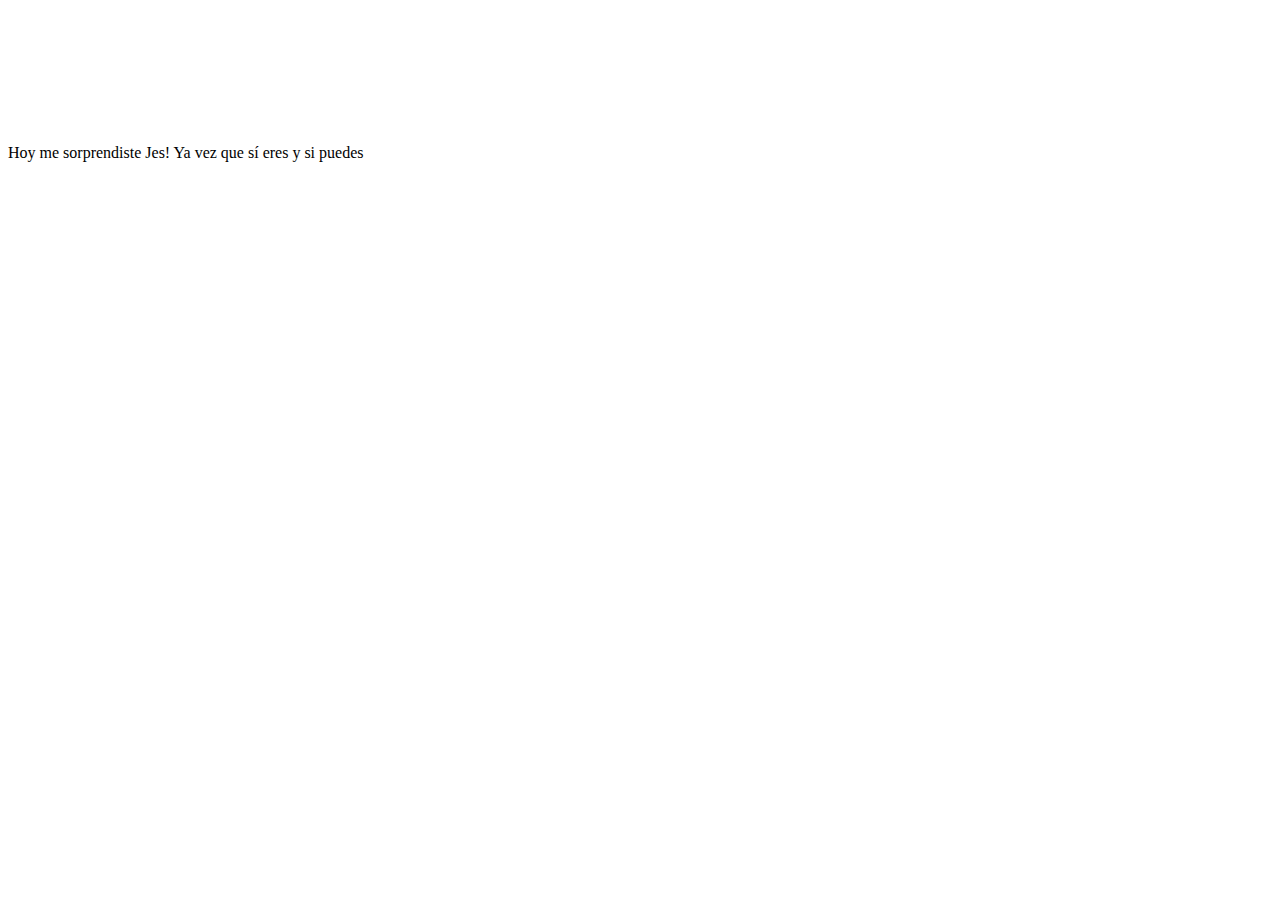
==== index.html @ 95ae7fa6 "last update" ====
<!DOCTYPE html>
<html lang="es">
<head>
    <meta charset="UTF-8">
    <meta http-equiv="X-UA-Compatible" content="IE=edge">
    <meta name="viewport" content="width=device-width, initial-scale=1.0">
    <title>Video Player</title>
</head>
<body>
    Hoy me sorprendiste Jes!
    Ya vez que sí eres y si puedes 
    <video src=".videos/lofi.mp4"></video>
</body>
</html>
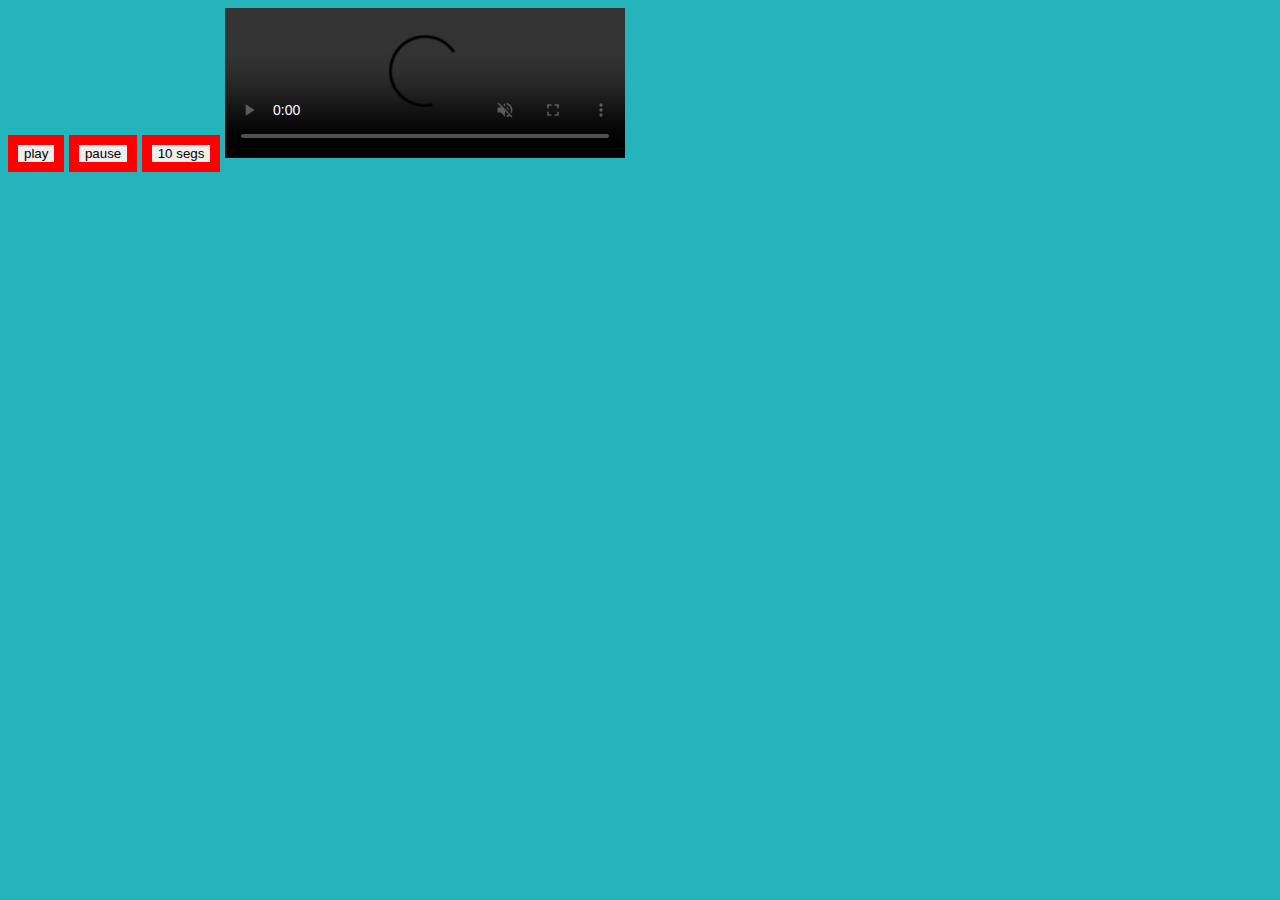
==== commit 2f170209: "clase anterior" ====
--- a/index.html
+++ b/index.html
@@ -4,11 +4,13 @@
     <meta charset="UTF-8">
     <meta http-equiv="X-UA-Compatible" content="IE=edge">
     <meta name="viewport" content="width=device-width, initial-scale=1.0">
+    <link rel="stylesheet" href="./css/style.css"><link>
     <title>Video Player</title>
 </head>
 <body>
-    Hoy me sorprendiste Jes!
-    Ya vez que sí eres y si puedes 
-    <video src=".videos/lofi.mp4"></video>
+    <button class="button" id="play">play</button>
+    <button class="button">pause</button>
+    <button> 10 segs</button>
+    <video controls autoplay muted src="./videos/lofi.mp4" width="400"></video>
 </body>
 </html>--- a/css/style.css
+++ b/css/style.css
@@ -0,0 +1,6 @@
+@import './buttons.css';
+
+body {
+    background-color:#26B4BC;
+    font-family: Arial, Helvetica, sans-serif;
+}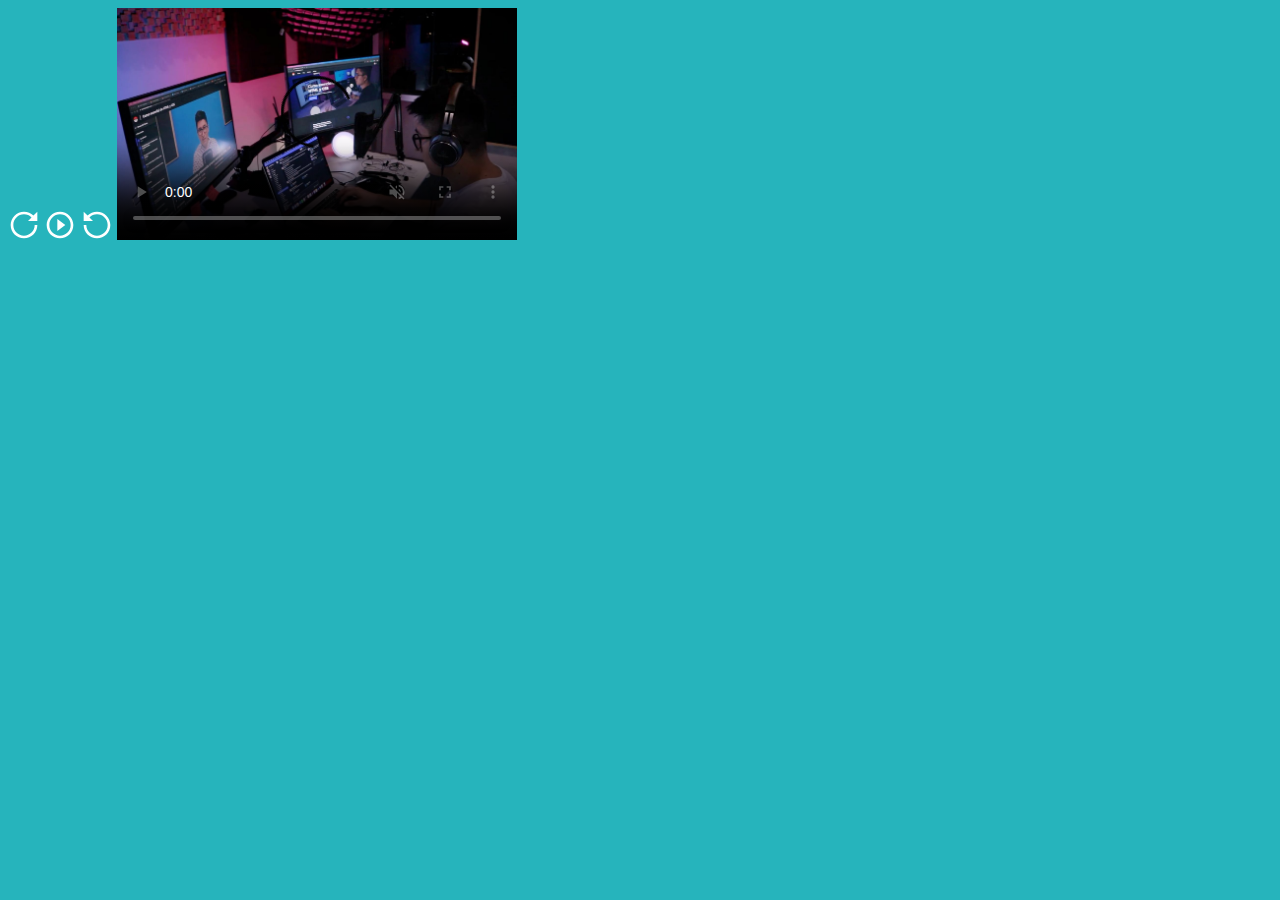
==== commit ec3315bf: "clase anterior" ====
--- a/index.html
+++ b/index.html
@@ -8,9 +8,34 @@
     <title>Video Player</title>
 </head>
 <body>
-    <button class="button" id="play">play</button>
-    <button class="button">pause</button>
-    <button> 10 segs</button>
-    <video controls autoplay muted src="./videos/lofi.mp4" width="400"></video>
+    <button class="button" id="backward"></button>
+    <button class="button" id="play"></button>
+    <button class="button" hidden id="pause"></button>
+    <button class="button" id="forward"></button>
+
+    <video id="video" poster="./images/poster.jpg" controls muted src="./videos/lofi.mp4" width="400"></video>
+
+    <script>
+        const $video = document.querySelector('#video')
+        const $play = document.querySelector('#play')
+        const $pause = document.querySelector('#pause')
+
+        $play.addEventListener('click',handlePlay)
+        $pause.addEventListener('click',handlePause)
+
+        function handlePlay(){
+            $video.play()
+            $play.hidden = true
+            $pause.hidden = false
+            console.log('le diste clic al botón de play')
+        }
+
+        function handlePause(){
+            $video.pause()
+            $play.hidden = false
+            $pause.hidden = true
+            console.log('le diste clic al botón de pausa')
+        }
+    </script>
 </body>
 </html>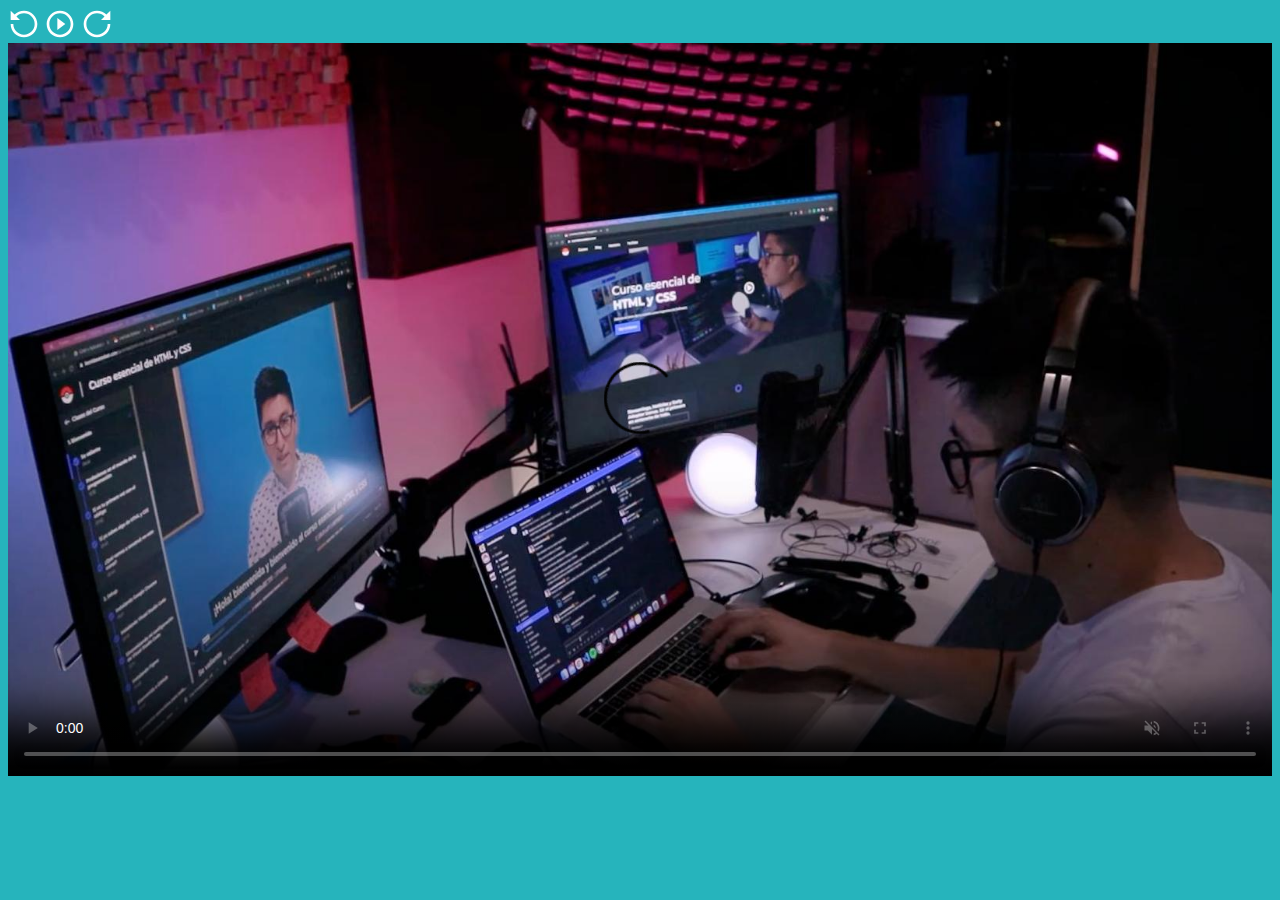
==== commit 59355695: "avazar y retroceder 10 segundos" ====
--- a/index.html
+++ b/index.html
@@ -1,41 +1,29 @@
 <!DOCTYPE html>
 <html lang="es">
+
 <head>
     <meta charset="UTF-8">
     <meta http-equiv="X-UA-Compatible" content="IE=edge">
     <meta name="viewport" content="width=device-width, initial-scale=1.0">
-    <link rel="stylesheet" href="./css/style.css"><link>
+    <link rel="stylesheet" href="./css/style.css">
+    <link>
     <title>Video Player</title>
 </head>
+
 <body>
-    <button class="button" id="backward"></button>
-    <button class="button" id="play"></button>
-    <button class="button" hidden id="pause"></button>
-    <button class="button" id="forward"></button>
+    <div class="wrapper">
+        <div class="player">
+            <button class="button" id="backward" aria-label="Retroceder 10 segundos"
+                title="Retroceder 10 segundos"></button>
+            <button class="button" id="play" aria-label="Reproducir" title="Reproducir"></button>
+            <button class="button" hidden id="pause" aria-label="Pausa" title="Pausa"></button>
+            <button class="button" id="forward" aria-label="Avanzar 10 segundos" title="Avanzar 10 segundos"></button>
+    
+            <video id="video" poster="./images/poster.jpg" controls muted src="./videos/lofi.mp4" width="400"></video>
+        </div>
+    </div>
+    
+    <script src="./js/index.js">
+    </script>
 
-    <video id="video" poster="./images/poster.jpg" controls muted src="./videos/lofi.mp4" width="400"></video>
-
-    <script>
-        const $video = document.querySelector('#video')
-        const $play = document.querySelector('#play')
-        const $pause = document.querySelector('#pause')
-
-        $play.addEventListener('click',handlePlay)
-        $pause.addEventListener('click',handlePause)
-
-        function handlePlay(){
-            $video.play()
-            $play.hidden = true
-            $pause.hidden = false
-            console.log('le diste clic al botón de play')
-        }
-
-        function handlePause(){
-            $video.pause()
-            $play.hidden = false
-            $pause.hidden = true
-            console.log('le diste clic al botón de pausa')
-        }
-    </script>
-</body>
 </html>--- a/css/style.css
+++ b/css/style.css
@@ -3,4 +3,11 @@
 body {
     background-color:#26B4BC;
     font-family: Arial, Helvetica, sans-serif;
+}
+.wapper{
+    max-inline-size: 900px;
+    margin: auto;
+}
+.player video{
+    inline-size: 100%;
 }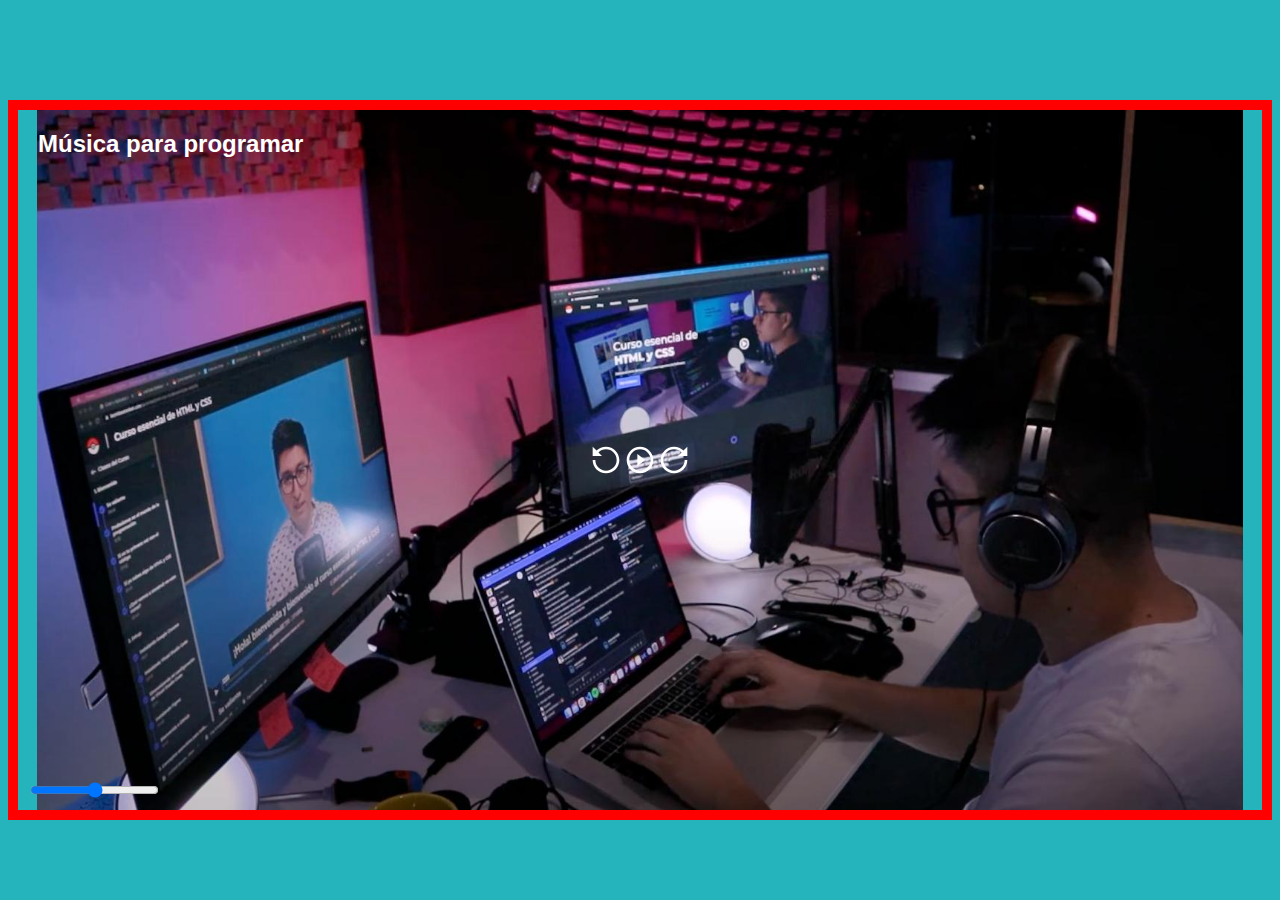
==== commit a0a85bef: "estilizando reproductor" ====
--- a/index.html
+++ b/index.html
@@ -13,16 +13,25 @@
 <body>
     <div class="wrapper">
         <div class="player">
-            <button class="button" id="backward" aria-label="Retroceder 10 segundos"
-                title="Retroceder 10 segundos"></button>
-            <button class="button" id="play" aria-label="Reproducir" title="Reproducir"></button>
-            <button class="button" hidden id="pause" aria-label="Pausa" title="Pausa"></button>
-            <button class="button" id="forward" aria-label="Avanzar 10 segundos" title="Avanzar 10 segundos"></button>
-    
-            <video id="video" poster="./images/poster.jpg" controls muted src="./videos/lofi.mp4" width="400"></video>
+            <video id="video" poster="./images/poster.jpg" muted src="./videos/lofi.mp4" width="400"></video>
+            <h2 class="player-tittle">Música para programar</h2>
+            <div class="player-actions">
+                <button class="button" id="backward" aria-label="Retroceder 10 segundos"
+                    title="Retroceder 10 segundos"></button>
+                <button class="button" id="play" aria-label="Reproducir" title="Reproducir"></button>
+                <button class="button" hidden id="pause" aria-label="Pausa" title="Pausa"></button>
+                <button class="button" id="forward" aria-label="Avanzar 10 segundos"
+                    title="Avanzar 10 segundos"></button>
+            </div>
+            <div class="player-progress">
+                <input id="progress" type="range" min="0" vallue="0" step="1">
+            </div>
+
+
+            
         </div>
     </div>
-    
+
     <script src="./js/index.js">
     </script>
 
--- a/css/style.css
+++ b/css/style.css
@@ -10,4 +10,39 @@
 }
 .player video{
     inline-size: 100%;
+}
+.player{
+    margin-block-start: 100px;
+    border: 10px solid red;
+    position: relative;
+}
+.player video{
+    inline-size: 100%;
+    aspect-ratio: 16/9;
+    vertical-align: middle;
+}
+.player-tittle{
+    color: white;
+    position: absolute;
+    inset-block-start: 0;
+    inset-inline-start: 20px;
+}
+.player-actions{
+    position: absolute;
+    inset: 0;
+    display: flex;
+    justify-content: center;
+    align-items: center;
+    z-index: 2;
+   gap: 2px;
+}
+.player-progress{
+    position: absolute;
+    inset-block-end: 0;
+    inset-inline: 0;
+    display: flex;
+    padding: 10px;
+}
+.player-pregress input{
+    flex: 1;
 }